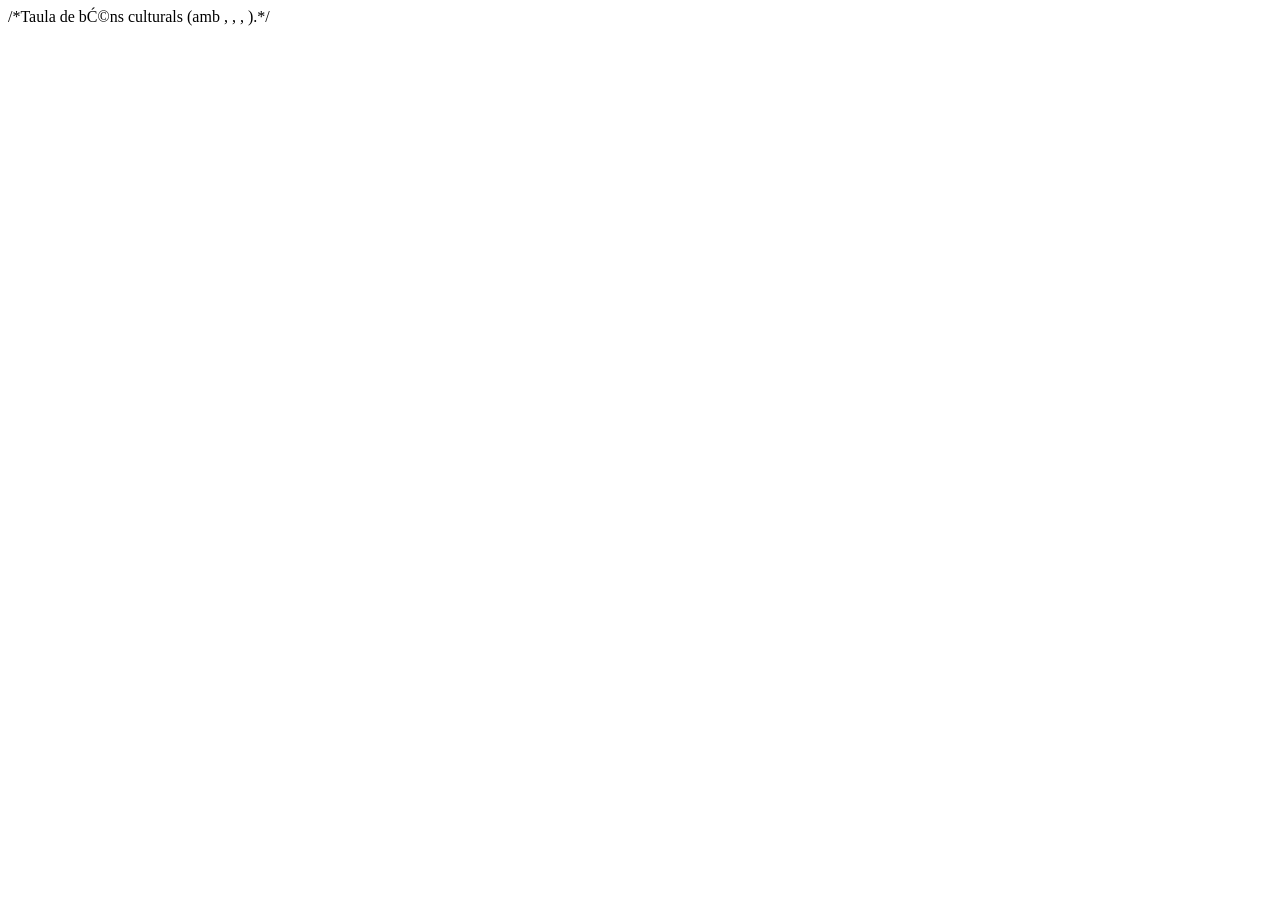
==== Tarea02/Ex.03/project_web_Patrimoni_Espanya/culturals.html @ 735ea720 "Structure of each doc and links to stylesheet." ====
/*Taula de béns culturals (amb <caption>, <thead>, <tbody>, <tfoot>).*/

<DOCTYPE html>
<html lang="ca">

<head>
    <meta charset="UTFD-8">
    <title>BÉNS CULTURALS - Patrimoni de la humanitat</title>
    <link rel="stylesheet" href="estil.css">
</head>

</html>
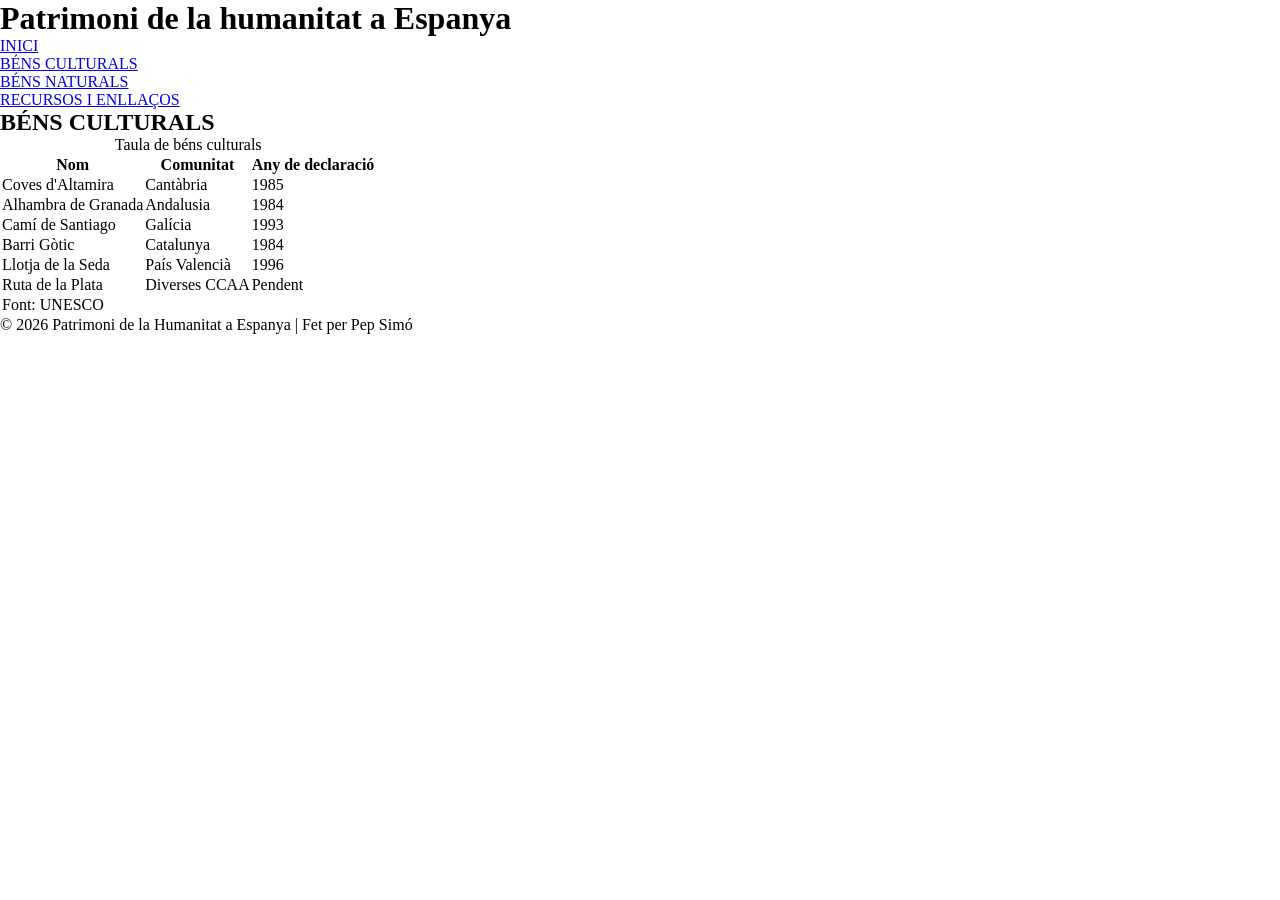
==== commit 291b757d: "The 4 html files are finished. Estructura e interior de cada html: index, naturals, culturals i recu" ====
--- a/Tarea02/Ex.03/project_web_Patrimoni_Espanya/culturals.html
+++ b/Tarea02/Ex.03/project_web_Patrimoni_Espanya/culturals.html
@@ -1,12 +1,83 @@
-/*Taula de béns culturals (amb <caption>, <thead>, <tbody>, <tfoot>).*/
-
-<DOCTYPE html>
+<!DOCTYPE html>
 <html lang="ca">
 
 <head>
-    <meta charset="UTFD-8">
-    <title>BÉNS CULTURALS - Patrimoni de la humanitat</title>
-    <link rel="stylesheet" href="estil.css">
+<!--Taula de béns culturals (amb <caption>, <thead>, <tbody>, <tfoot>).-->
+    <meta charset="UTF-8">
+    <meta name="viewport" content="width=device-width, initial-scale=1.0">
+    <meta name="description" content="Taula de béns culturals del patrimoni de la humanitat a Espanya">
+    <title>BÉNS CULTURALS - Patrimoni de la humanitat a Espanya</title>
+    <link rel="stylesheet" href="css/estil.css">
+    <link rel="icon" href="recursos/img/favicon.png">
 </head>
 
+<body>
+    <header>
+        <h1>Patrimoni de la humanitat a Espanya</h1> 
+        <nav>
+            <ul>
+                <li><a href="index.html">INICI</a></li>
+                <li><a href="culturals.html" aria-current="page">BÉNS CULTURALS</a></li>
+                <li><a href="naturals.html">BÉNS NATURALS</a></li>
+                <li><a href="recursos.html">RECURSOS I ENLLAÇOS</a></li>
+            </ul>
+        </nav>
+    </header>
+
+    <main>
+        <section>
+            <h2>BÉNS CULTURALS</h2>
+            <table>
+               <caption>Taula de béns culturals</caption>
+               <thead>
+                    <tr>
+                       <th>Nom</th>
+                       <th>Comunitat</th>
+                       <th>Any de declaració</th> 
+                    </tr>
+               </thead>
+               <tbody>
+                    <tr>
+                        <td>Coves d'Altamira</td>
+                        <td>Cantàbria</td>
+                        <td>1985</td>
+                    </tr>
+                    <tr>
+                        <td>Alhambra de Granada</td>
+                        <td>Andalusia</td>
+                        <td>1984</td>
+                    </tr>
+                    <tr>
+                        <td>Camí de Santiago</td>
+                        <td>Galícia</td>
+                        <td>1993</td>
+                    </tr>
+                    <tr>
+                        <td>Barri Gòtic</td>
+                        <td>Catalunya</td>
+                        <td>1984</td>
+                    </tr>
+                    <tr>
+                        <td>Llotja de la Seda</td>
+                        <td>País Valencià</td>
+                        <td>1996</td>
+                    </tr>
+                    <tr>
+                        <td>Ruta de la Plata</td>
+                        <td>Diverses CCAA</td>
+                        <td>Pendent</td>
+                    </tr>
+               </tbody>
+               <tfoot>
+                    <tr>
+                        <td colspan="3">Font: UNESCO</td>
+                    </tr>
+               </tfoot> 
+            </table>
+        </section>
+    </main>
+    <footer>
+        <p>&copy; 2026 Patrimoni de la Humanitat a Espanya | Fet per Pep Simó</p>
+    </footer>
+</body>
 </html>
--- a/Tarea02/Ex.03/project_web_Patrimoni_Espanya/css/estil.css
+++ b/Tarea02/Ex.03/project_web_Patrimoni_Espanya/css/estil.css
@@ -0,0 +1,6 @@
+/*Reset bàsic.*/
+
+* {
+  margin: 0;
+  padding: 0;
+}
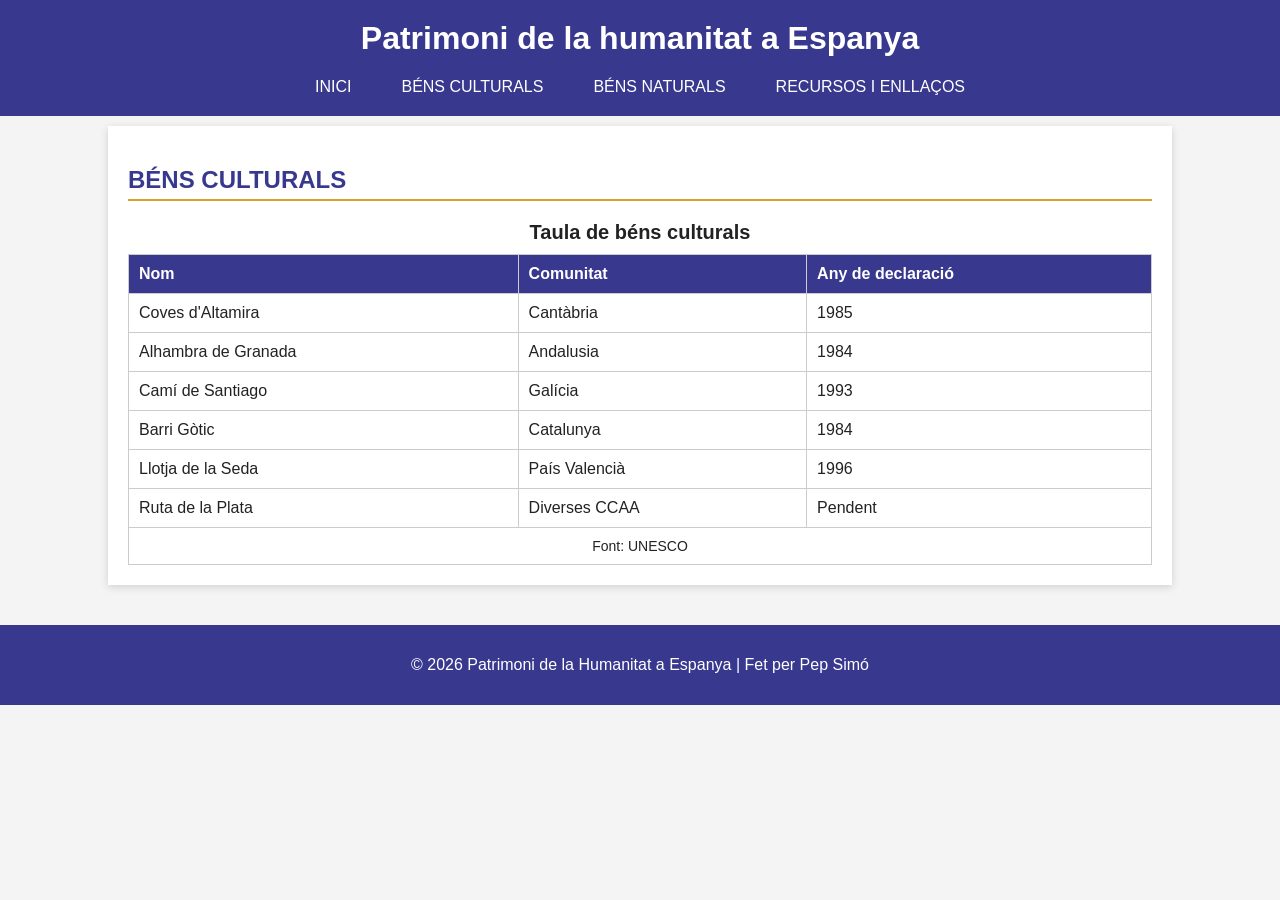
==== commit f4cbb38b: "Added comments to HTLM and CSS files" ====
--- a/Tarea02/Ex.03/project_web_Patrimoni_Espanya/culturals.html
+++ b/Tarea02/Ex.03/project_web_Patrimoni_Espanya/culturals.html
@@ -27,6 +27,7 @@
     <main>
         <section>
             <h2>BÉNS CULTURALS</h2>
+            <!--Taula semàntica de béns culturals amb capçalera, cos i peu.-->
             <table>
                <caption>Taula de béns culturals</caption>
                <thead>
@@ -68,6 +69,7 @@
                         <td>Pendent</td>
                     </tr>
                </tbody>
+               <!--Fila combinada de 3 columnes per indicar la font.-->
                <tfoot>
                     <tr>
                         <td colspan="3">Font: UNESCO</td>
--- a/Tarea02/Ex.03/project_web_Patrimoni_Espanya/css/estil.css
+++ b/Tarea02/Ex.03/project_web_Patrimoni_Espanya/css/estil.css
@@ -1,6 +1,150 @@
-/*Reset bàsic.*/
 
-* {
+/*1. Estils generals.*/
+body{
+  font-family:Arial, Helvetica, sans-serif;
+  background-color: #f4f4f4;
+  color: #222222;
+  margin: 0; 
+}
+
+a{
+  color:rgb(53, 53, 104);
+}
+
+a:hover{
+  color:rgb(19, 169, 255); 
+}
+
+/*2. Capçalera i navegació.*/
+header{
+  background-color: rgb(56, 56, 143);
+  color: white;
+  padding: 20px;
+  text-align: center;
+}
+
+header h1{
+  margin-top: 0;
+}
+/*Menú horitzontal centrat amb Flexbox.*/
+nav ul{
+  list-style: none;
+  padding: 0;
   margin: 0;
+  display: flex;
+  justify-content: center;
+  gap: 20px;
+}
+
+nav a{
+  text-decoration: none;
+  color: white;
+  padding: 10px 15px;
+}
+
+nav a:hover {
+  color: aquamarine;
+}
+
+/*3. Contingut principal.*/
+/*Contenidor central centrat horitzontal amb sombra.*/
+main {
+   width: 80%;
+   margin: 10px auto;
+   padding: 20px;
+   background-color: white;
+   box-shadow: 0 2px 8px rgba(0, 0, 0, 0.15);
+}
+
+/*Centrat sense vinyetes.*/
+main ul {
+  list-style: none;
   padding: 0;
-}+}
+
+/*Títols centrats a la foto i resaltats.*/
+main li p {
+  text-align: center;
+  font-weight: bold;
+  font-size: 20px;
+}
+
+h2 {
+    color: rgb(56, 56, 143);
+    border-bottom: 2px solid rgb(216, 162, 47);
+    padding-bottom: 5px;
+}
+
+/*4. Taula i recursos.*/
+/*Cita de la UNESCO (index.html).*/
+blockquote {
+  background-color: #f4f4f4;
+  border-left: 4px solid rgb(216, 162, 47);
+  padding: 15px 20px;
+  margin: 20px 0;
+  font-style: italic;
+}
+
+/*Taula de béns culturals (culturals.html).*/
+/*Borders unificat i amplada sencera per a la taula.*/
+table {
+  width: 100%;
+  border-collapse: collapse;
+  margin-top: 15px;
+}
+
+caption {
+  font-weight: bold;
+  margin-bottom: 10px;
+  font-size: 20px;
+}
+
+thead {
+  background-color: rgb(56, 56, 143);
+  color: white;
+}
+
+th, td {
+  border: 1px solid #cccccc;
+  padding: 10px;
+  text-align: left;
+}
+/*Cel·la final centrada.*/
+tfoot td {
+  font-size: 14px;
+  text-align: center;
+}
+
+/*Imatges de béns naturals (naturals.html).*/
+figure {
+  margin: 10px 0 25px 0;
+  text-align: center;
+}
+
+figure img {
+  width: 65%;
+  box-shadow: 0 2px 8px rgba(0, 0, 0, 0.15);
+}
+
+figcaption {
+  font-size: 14px;
+  color: #555555;
+  margin-top: 5px;
+}
+
+/*Vídeo (recursos.html).*/
+video {
+  width: 70%;
+  margin-top: 20px;
+}
+
+
+/*5. Peu de pàgina.*/
+footer {
+    background-color: rgb(56, 56, 143);
+    color: white;
+    text-align: center;
+    padding: 15px;
+    margin-top: 40px;
+}
+
